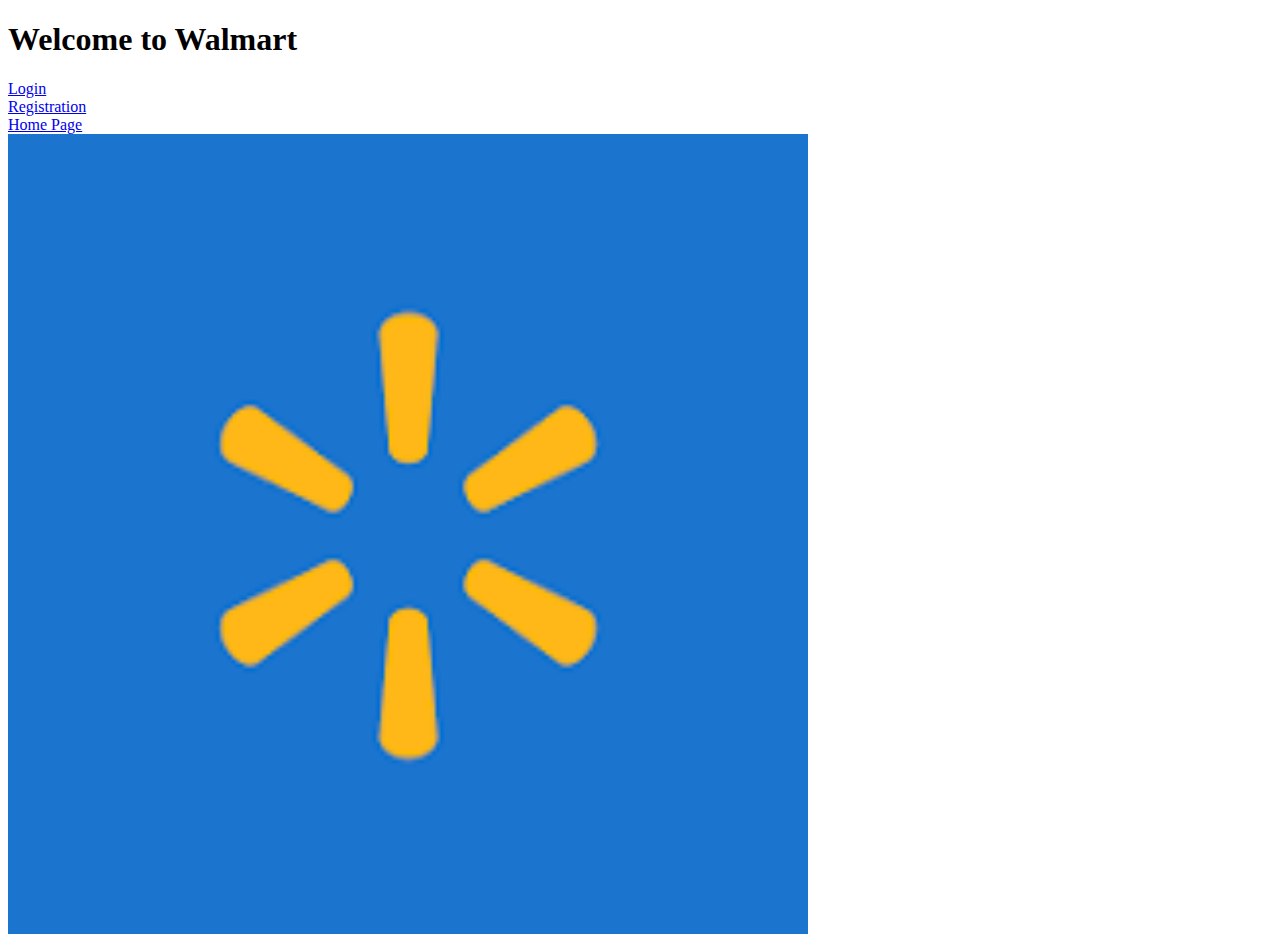
==== index.html @ c52d60a4 "SBA_307" ====
<!DOCTYPE html>
<html lang="en">
<head>
    <meta charset="UTF-8">
    <meta name="viewport" content="width=device-width, initial-scale=1.0">
    <title>Walmart</title>
</head>
<body>
  
  <h1>Welcome to Walmart</h1>  
  <a href="./pages/login.html">Login</a>  <br>
  <a href="./pages/registration.html">Registration</a> <br>
  <a href="./pages/home.html">Home Page</a> <br>
  <img
  src="./images/walmartlogo.png" alt="Walmart" width="800px" height="800px"
/> <br>
  
 
</body>
</html>
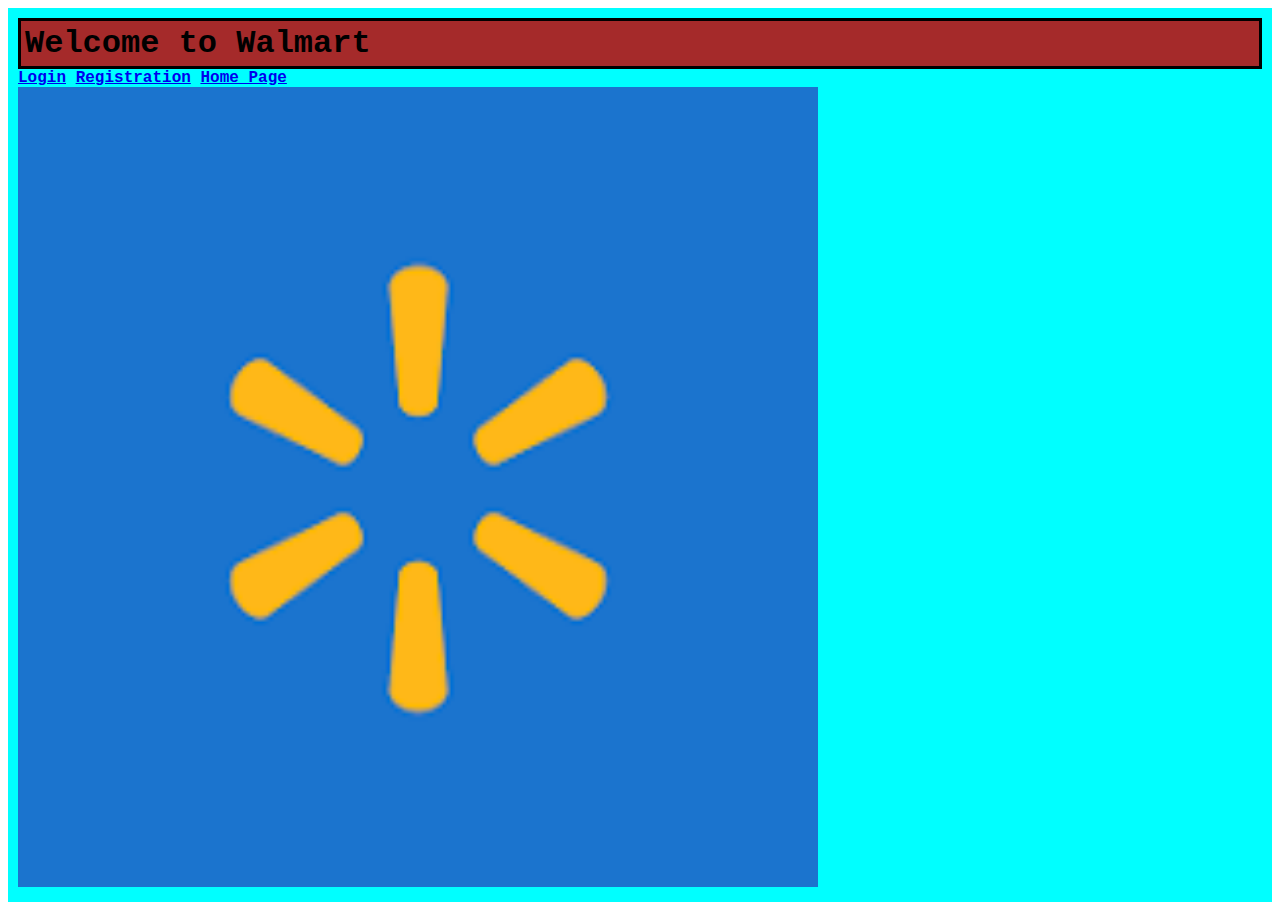
==== commit a13252b8: "Updated" ====
--- a/index.html
+++ b/index.html
@@ -5,16 +5,42 @@
     <meta name="viewport" content="width=device-width, initial-scale=1.0">
     <title>Walmart</title>
 </head>
+<style>
+  .index {
+    background-color: aqua;
+    font-family:'Courier New', Courier, monospace;
+    font-style: normal;
+    text-shadow: 0cqmin;
+    padding: 10px;
+    margin: auto;
+    font-weight:bold;
+    font-size: l:bold;
+    justify-content: space-between;
+  }
+h1{
+  padding: 4px;
+  background-color: brown;
+  border: solid;
+  margin: auto;
+}
+
+.img
+{
+  border: solid;
+  padding: 5px;
+}
+</style>
 <body>
-  
+<div class="index">
   <h1>Welcome to Walmart</h1>  
-  <a href="./pages/login.html">Login</a>  <br>
-  <a href="./pages/registration.html">Registration</a> <br>
+
+  <a href="./pages/login.html">Login</a>  
+  <a href="./pages/registration.html">Registration</a> 
   <a href="./pages/home.html">Home Page</a> <br>
   <img
   src="./images/walmartlogo.png" alt="Walmart" width="800px" height="800px"
 /> <br>
   
- 
+</div>
 </body>
 </html>